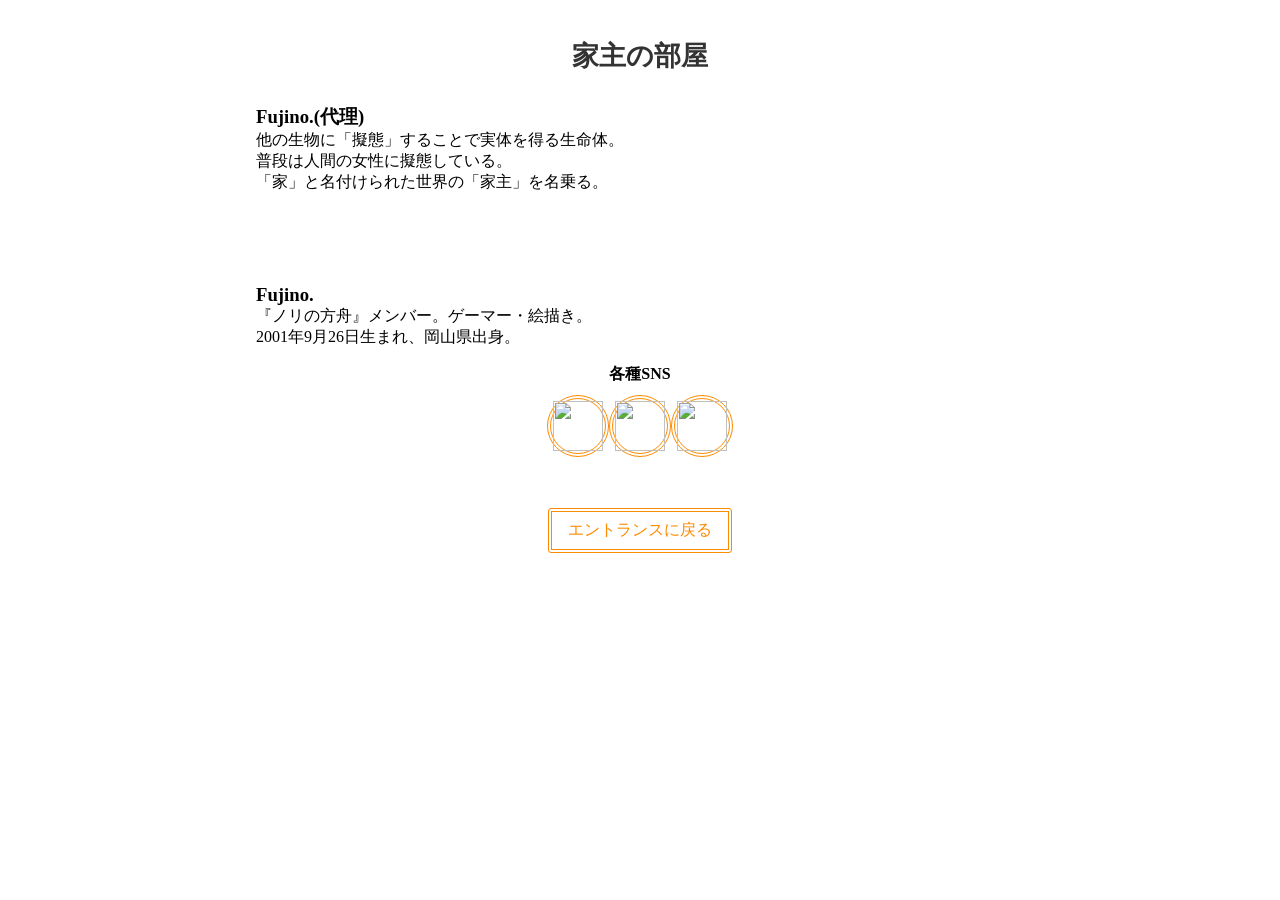
==== Fujino.html @ f5ee361a "Add files via upload" ====
<!DOCTYPE html>
<html lang="ja">
<head>
    <meta charset="UTF-8">
    <meta name="viewport" content="width=device-width, initial-scale=1.0">
    <title>家主の部屋</title>
    <link rel="stylesheet" href="style.css">
    <script src="script.js" defer></script>
    <meta property="og:title" content="家主の部屋">
    <meta property="og:description" content="ページの説明文">
    <meta property="og:type" content="article">
    <meta property="og:url" content="直接リンク">
    <meta property="og:image" content="直接リンク">
    <meta property="og:site_name" content="サイト名">
    <link rel="icon" href="icon/favicon.ico">
</head>
<div class="loading-screen"></div>
<body>
    <div id="h0">
<img src="img/Fujino.png" id="Fujino">
    <h2>家主の部屋</h2>
<h3>Fujino.(代理)</h3>
<p>他の生物に「擬態」することで実体を得る生命体。<br>
普段は人間の女性に擬態している。<br>
「家」と名付けられた世界の「家主」を名乗る。</p>
<h3 style="margin-top: 20%;">Fujino.</h3>
<p>『ノリの方舟』メンバー。ゲーマー・絵描き。<br>
2001年9月26日生まれ、岡山県出身。</p>
<br>
<h4 style="text-align: center;">各種SNS</h4>
<div id="sns">
    <a class="sns" href="https://x.com/Fujino86_610" alt="Twitter(X)"><img src="icon/x.png"> </a>
    <a class="sns" href="https://bsky.app/profile/fujino86-610.bsky.social" alt="Bluesky"><img src="icon/.png"> </a>
    <a class="sns" href="https://www.pixiv.net/users/69310643" alt="Pixiv"><img src="icon/pixiv.png"> </a>
</div>
<a href="index.html#entrance"  class="entrance">エントランスに戻る</a>

    </div>
</body>
</html>
---- style.css ----
:root {
    --main-color: #333;
    --sub-color: #d4d4d4;
    --bomain-color: #fd8b00;
    --bosub-color: #ffaf58;
    --no-color: #fff;
    --fontsize-a: 1.7rem;
    --fontsize-b: 1.4rem;
    --fontsize-c: 1rem;
    --fontsize-d: 0.9rem;
    --fontsize-e: 0.8rem;
    --fontsize-f: 0.75rem;
    --fontsize-g: 0.7rem;
}
@keyframes fadeOut {
  to {
    opacity: 0;
    visibility: hidden;
  }
}

.loading-screen {
  position: fixed;
  inset: 0;
  background-color: var(--no-color);
  z-index: 99999;
  animation: fadeOut 0.8s ease 0.2s forwards;
}
body {
    width: 60%;
    margin: 0 auto;
    display: flex;
    flex-direction: column;
    align-items: center;
    text-align: justify;
    user-select:none;
}

a {
    color: var(--main-color);
    padding: 10px 20px;
    border: 1px solid var(--main-color);
    border-radius: 5px;
    text-decoration: none;
    display: inline-block;
    padding: 0.5em 1em;
    text-decoration: none;
    color: var(--bomain-color);
    border: double 4px var(--bomain-color);
    border-radius: 3px;
    transition: .4s;
}

a:hover {
    color: var(--no-color);
    background: var(--bosub-color);
}

a::after {
    color: var(--main-color);
    background-color: var(--sub-color);
}

h2 {
    font-size: var(--fontsize-a);
    color: var(--main-color);
    margin-top: 5%;
    margin-bottom: 30px;
    text-align: center;
}
footer {
    width: 100%;
    text-align: center;
    margin-top: 20%;
    padding: 20px 0;
}

#intro {
    font-size: var(--fontsize-c);
    color: var(--main-color);
    line-height: 1.5;
    margin-left: -20%;
}

#story-outline {
    font-size: var(--fontsize-c);
    color: var(--main-color);
    line-height: 1.5;
}
#top {
    width: 80%;
    margin: 0 0 0 auto;
    text-align: center;
    margin-top: 100px;
    position: relative;
}
#top-img {
	opacity: 30%;
    width: 600px;
    height: auto;
    margin-top: 20px;
}
#intro {
    position: absolute;
    text-align:left;
    bottom: 80px;
    width: 600px;
    padding: 10px 0;
    margin-left: 0;
}
#entrance {
    margin-top: 50%;
}
.entrance {
    display: block;
    width: fit-content;
    margin: 4vw auto 0 auto;
    text-align: center;
}
#original {
    display: grid;
    grid-template-columns: repeat(2, 1fr);
    gap: 10px;
}

.original-btn {
    width: 100%;
    height: 100%;
    cursor: pointer;
    display: flex;
    justify-content: center;
    align-items: center;
}

.original-btn p {
    font-size: var(--fontsize-b);
}
#others-btn {
    width: 100%;
    display: grid;
    grid-template-columns: 1fr;
    justify-items: center;
    margin: 0 auto;
    margin-top: 10%;
}

#trpg, #me {
    width: 60%;
    cursor: pointer;
    display: flex;
    justify-content: center;
    align-items: center;
    margin-top: 10%;
}

#trpg p, #me p {
    font-size: var(--fontsize-a);
}

#jump-top {
    position: fixed;
    right: 20%;
    bottom: 20px;
    z-index: 1000;
}

#jump-top a {
    display: block;
    width: 6px;
    height: 50px;
    display: flex;
    justify-content: center;
    align-items: center;
}

* {
    box-sizing: border-box;
    margin: 0;
    padding: 0;
}

.main-container {
    overflow-wrap: anywhere;
    width: 80%;
    display: flex;
    flex: 1;
    overflow: hidden;
    padding: 10px;
    gap: 10px;
}

.sidebar {
    width: 110px;
    height: 720px;
    overflow-y: scroll;
    background: #ffffff;
    overflow-y: auto;
    overflow-x:hidden;
    padding: 5px;
    display: flex;
    flex-direction: column;
    gap: 1px;
    align-items: center;
}

.icon-btn {
    width: 100px;
    height: 100px;
    border-top: 1px solid var(--main-color);
    cursor: pointer;
    overflow: hidden;
    flex-shrink: 0;
}
.icon-btn:hover{
    background-color: #ededed;
    border: 1px solid var(--main-color);

}
.icon-btn.active {
    border: 1px solid var(--main-color);
}

.active:hover {
    border: 1px solid var(--main-color);
}

.icon-btn img {
    width: 100%;
    height: 100%;
    object-fit: cover;
}
.icon-btn:hover img {
    transform: scale(1.1);
    width: 100%;
    height: 100%;
    object-fit: cover;
    transition: transform 0.3s ease;
}

.content-area {
    width: 600px;
    flex-shrink: 0;
    background: var(--no-color);
    border: 1px solid var(--main-color);
    padding: 10px;
    display: grid;
    grid-template-columns: 200px 1fr;
    grid-template-rows: auto auto;
    gap: 10px;
    overflow-y: auto;
    align-items: start;
    align-content: start;
}
z
.content-left {
    grid-column: 1;
    grid-row: 1;
    display: flex;
    flex-direction: column;
    gap: 5px;
}

.content-right {
    grid-column: 2;
    grid-row: 1;
    min-width: 0;
    display: flex;
    flex-direction: column;
    gap: 5px;
}

.description-box {
    grid-column: 1 / -1;
    grid-row: 2;
    width: 100%;
    font-size: var(--fontsize-c);
    line-height: 1.2;
    padding: 5px;
    margin-top: 10px;
}

.tachie-box {
    width: 100%;
    height: 280px;
    display: flex;
    align-items: center;
    justify-content: center;
    overflow: hidden;
}

.tachie-box img {
    width: 100%;
    height: 100%;
    object-fit: contain;
}

.char-no {
    font-size: var(--fontsize-e);
}

.char-name {
    font-size: var(--fontsize-b);
    font-weight: bold;
}

.char-reading {
    font-size: var(--fontsize-e);
}

.info-row {
    font-size: var(--fontsize-d);
}

.info-row span {
    font-weight: bold;
}

.status-table {
    width: 100%;
    border-collapse: collapse;
    font-size: var(--fontsize-f);
    text-align: center;
}

.status-table th, .status-table td {
    border: 1px solid var(--main-color);
    padding: 2px;
}

.status-table th {
    background-color: var(--sub-color);
}
#news-container {
    width: 50%;
    display: block;
    color: var(--bomain-color);
    text-decoration: none;
    font-size: 14px;
    border: 1px solid var(--bomain-color);
}
.news{
    display: block;
    color: var(--main-color);
    text-decoration: none;
    font-size: 14px;
    padding-bottom: 5px;
    border: 0;
}
#h0{
    width: 100%;
    position:relative;
}
#Fujino{
    top: -5%;
    margin-left: 50%;
    transform: translateX(-1%);
    width: 45vw;
    position: absolute; 
    opacity: 100%;pointer-events: none;
}
#h0 p{
    position: absolute;
    z-index: 0;
}
h4{
    margin-top: 40px;}
#sns{
    margin-top: 10px;
    width: 100%;
    display: flex;
    flex-direction: row;
    align-content: stretch;
    align-items: center;
    justify-content: center;
}
.sns{
    display: flex;
    flex-direction: row;
    align-content: stretch;
    align-items: center;
    justify-content: center;
    padding: 2px;
    border-radius: 50%;
}
.sns img{
    width: 50px;
    height: 50px;
    text-align: center;
}
#news-h2 {
    margin-top: 5%;
}
@media (max-width: 767px){
    body{
        width: 100%;
    }
    #intro {
    bottom: 10%;
    width: 100%;
    margin-left: -10%;
    font-size: var(--fontsize-f);
    }
    #top-img{
        width: 100%;
    }
    #entrance{
        width: 100%;
    }
    .original-btn,#trpg,#me {
        width: 70%;
        height: 100%;
    }
    #original,#trpg,#me {
        grid-template-columns: 1fr;
        justify-items: center;
        margin: 0 auto;
    }
    .original-btn p {
        font-size: var(--fontsize-c);
    }
    #others-btn{
        width: 50%;
        gap: 5px;
    }
    #trpg p {
        font-size: var(--fontsize-g) ;
    }
    #me p {
        font-size: var(--fontsize-g) ;
    }
    #news-h2{
        margin-top: 3%;
    }
    #jump-top {
        right: 3%;
        bottom: 20px;
        font-size: var(--fontsize-f);
    }
    #news-h2 {
        margin-top: 5%;
    }
    #news-container{
        width: 90%;
    }
    .sns img{
        width: 30px;
        height: 30px;
    }
}
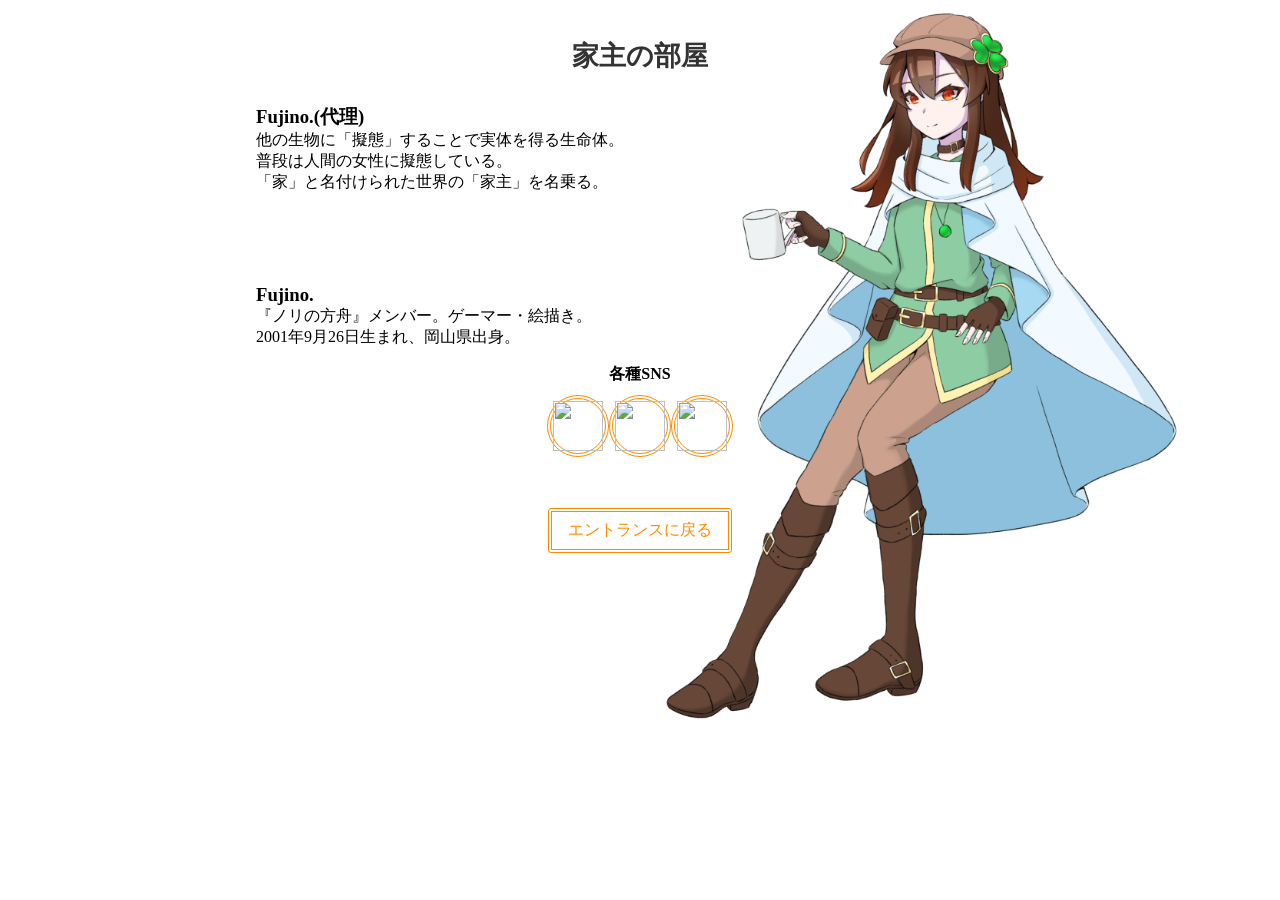
==== commit b796a089: "Update Fujino.html" ====
--- a/Fujino.html
+++ b/Fujino.html
@@ -17,7 +17,7 @@
 <div class="loading-screen"></div>
 <body>
     <div id="h0">
-<img src="img/Fujino.png" id="Fujino">
+<img src="img/Fujino.webp" id="Fujino">
     <h2>家主の部屋</h2>
 <h3>Fujino.(代理)</h3>
 <p>他の生物に「擬態」することで実体を得る生命体。<br>
@@ -37,4 +37,4 @@
 
     </div>
 </body>
-</html>+</html>
